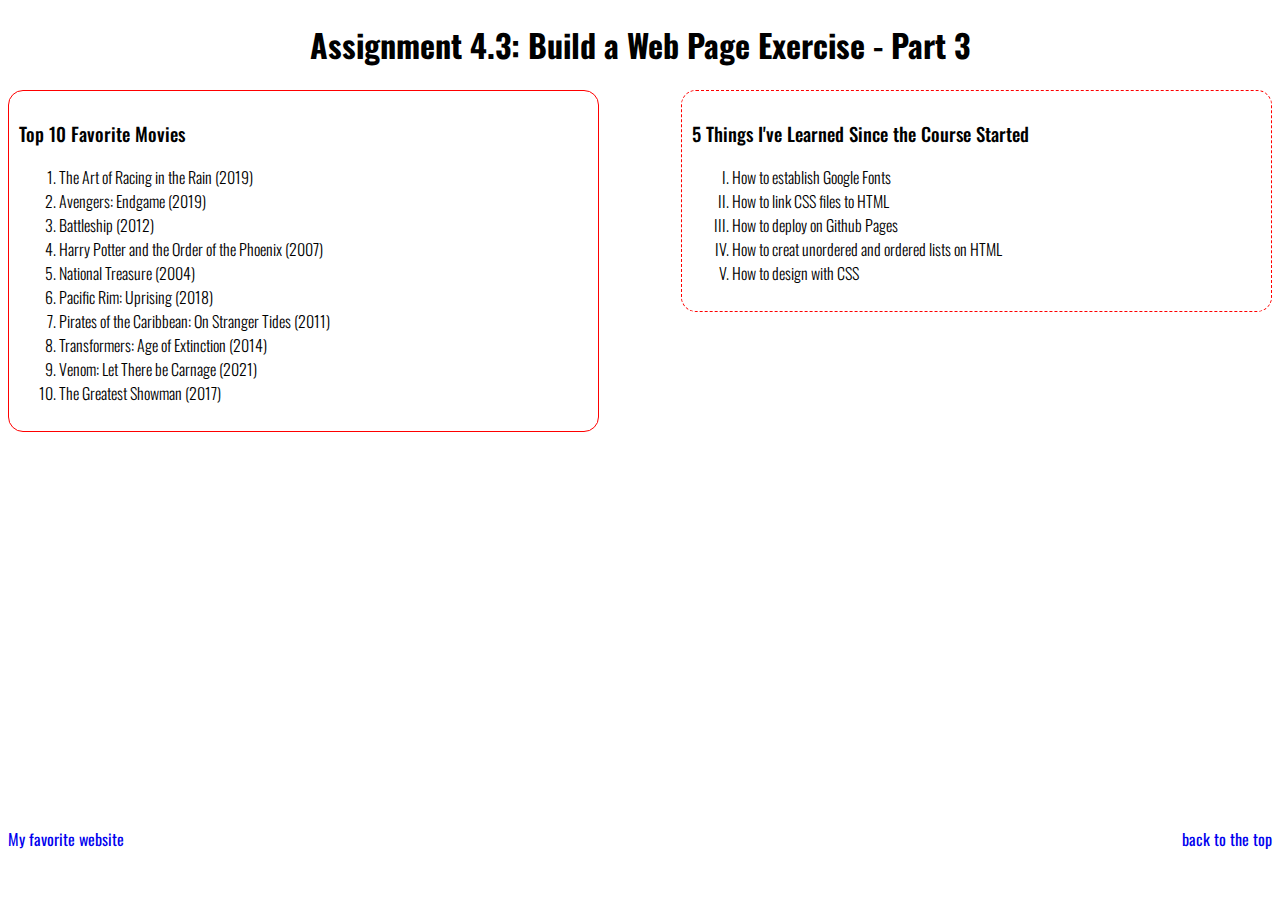
==== module-4/martinez_EX3.html @ a6d907d0 "finished week 4 assignment" ====
<!DOCTYPE html>
<html lang="en">
	<head>
		<meta charset="UTF-8" />
		<title>CSD 340 Web Development with HTML and CSS</title>
		<link rel="stylesheet" href="./martinez_EX3.css" />
		<link
			href="https://fonts.googleapis.com/css2?family=Oswald:wght@300;400;500;700&display=swap"
			rel="stylesheet"
		/>
	</head>

	<body>
		<div id="container">
			<h1 id="title">Assignment 4.3: Build a Web Page Exercise - Part 3</h1>
			<div id="movies">
				<h3>Top 10 Favorite Movies</h3>
				<ol>
					<li>The Art of Racing in the Rain (2019)</li>
					<li>Avengers: Endgame (2019)</li>
					<li>Battleship (2012)</li>
					<li>Harry Potter and the Order of the Phoenix (2007)</li>
					<li>National Treasure (2004)</li>
					<li>Pacific Rim: Uprising (2018)</li>
					<li>Pirates of the Caribbean: On Stranger Tides (2011)</li>
					<li>Transformers: Age of Extinction (2014)</li>
					<li>Venom: Let There be Carnage (2021)</li>
					<li>The Greatest Showman (2017)</li>
				</ol>
			</div>
			<div id="learned">
				<h3>5 Things I've Learned Since the Course Started</h3>
				<ul id="roman-numbers">
					<li>How to establish Google Fonts</li>
					<li>How to link CSS files to HTML</li>
					<li>How to deploy on Github Pages</li>
					<li>How to creat unordered and ordered lists on HTML</li>
					<li>How to design with CSS</li>
				</ul>
			</div>
			<div id="footer">
				<a href="https://quickref.me" id="favorite-url">My favorite website</a>
				<a href="#container" id="back-to-top">back to the top</a>
			</div>
		</div>
	</body>
</html>
---- module-4/martinez_EX3.css ----
h1 {
    text-align: center;
    font-family: 'Oswald', Verdana, Arial, sans-serif;
}

#movies {
    width: 45%;
    float: left;
    font-family: 'Oswald', Verdana, Arial, sans-serif;
    font-weight: 300;
    border: 1px solid red;
    border-radius: 15px;
    padding: 10px;
}

#learned {
    width: 45%;
    float: right;
    font-family: 'Oswald', Verdana, Arial, sans-serif;
    font-weight: 300;
    border: 1px dashed red;
    border-radius: 15px;
    padding: 10px;
}

#roman-numbers {
    list-style-type: upper-roman;
}

#footer {
    margin-top: 60%;
    width: 100%;
}

#back-to-top {
    float: right;
    margin-bottom: 20px;
}

h3 {
    font-weight: 500;
}

#favorite-url, #back-to-top {
    font-family: 'Oswald', Verdana, Arial, sans-serif;
    text-decoration: none;
}

#favorite-url:hover, #back-to-top:hover {
    text-decoration: underline;
}
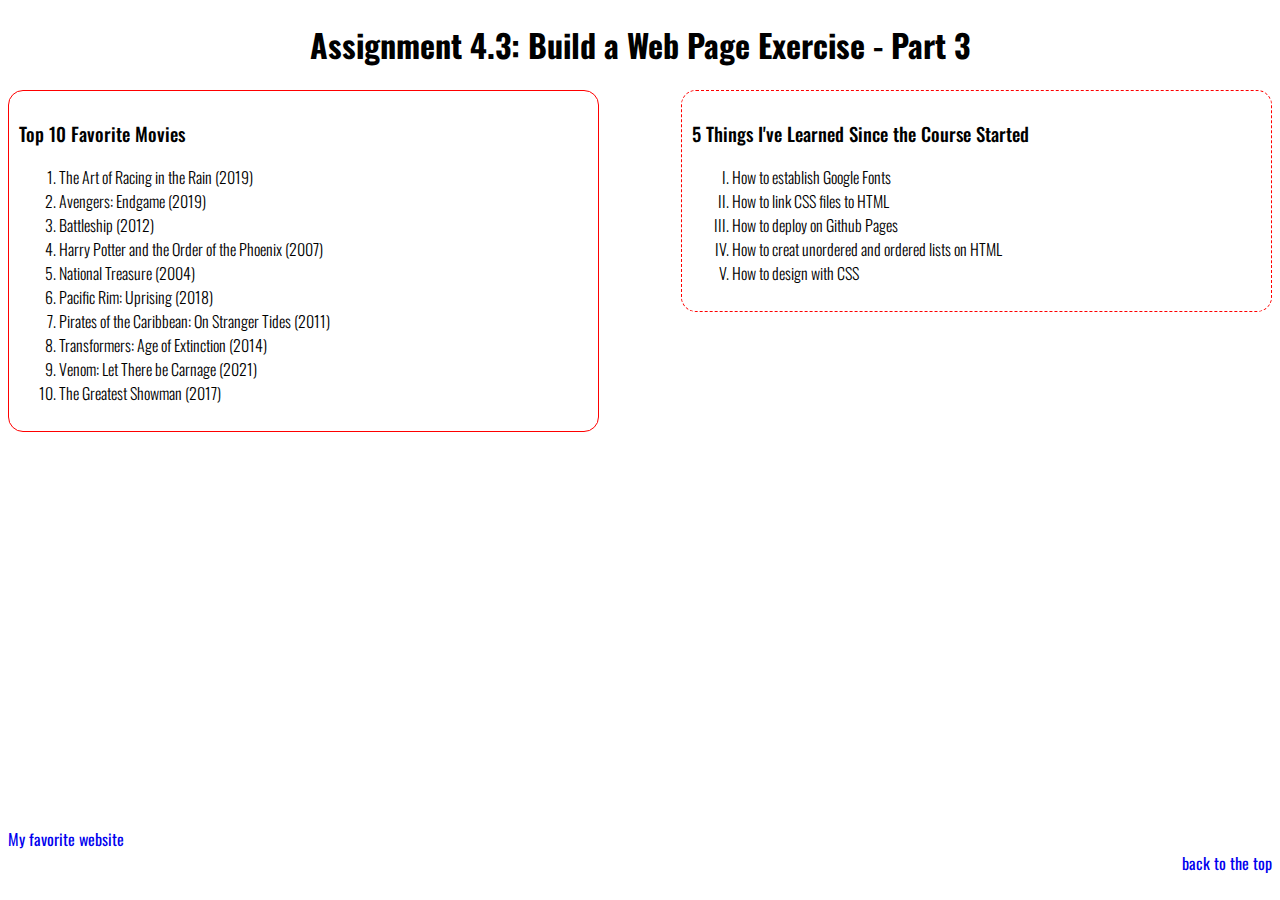
==== commit 44192589: "missing break before the back to top button as the photo provided in final solution visual" ====
--- a/module-4/martinez_EX3.html
+++ b/module-4/martinez_EX3.html
@@ -40,6 +40,7 @@
 			</div>
 			<div id="footer">
 				<a href="https://quickref.me" id="favorite-url">My favorite website</a>
+                <br/>
 				<a href="#container" id="back-to-top">back to the top</a>
 			</div>
 		</div>
